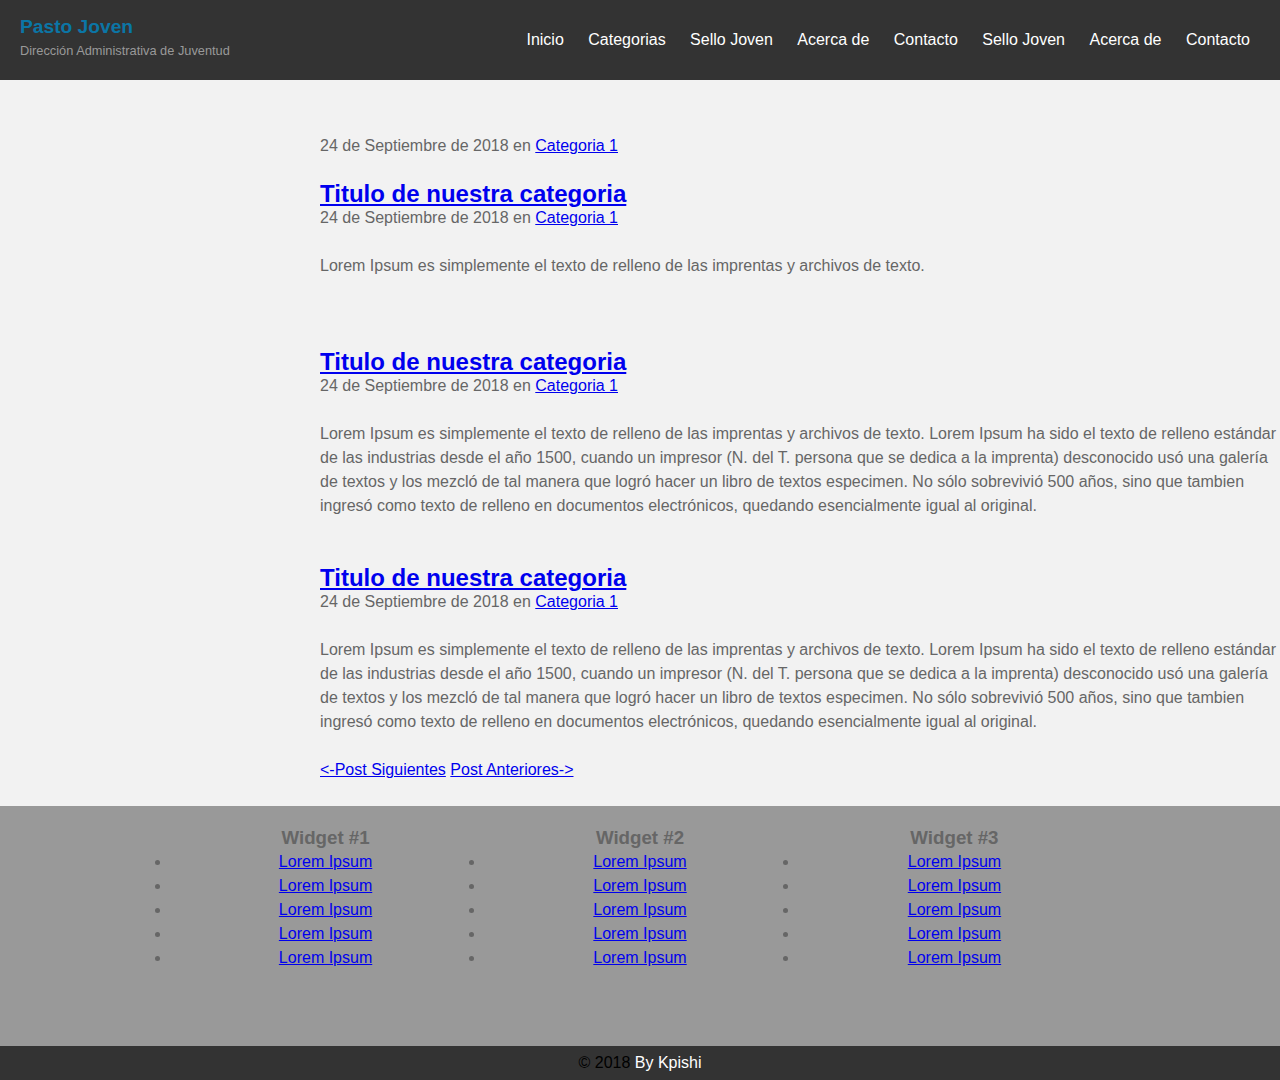
==== blog.html @ 22bb0792 "Add files via upload" ====
<!DOCTYPE html>
<html lang="es">
<head>
	<meta charset="utf-8">
	<title>Cabecera fija</title>
	<meta name="viewport" content="width=device-width">

    <link rel="stylesheet" href="style.css">
	<link rel="stylesheet" href="iconmoon.css">
	<script src="http://code.jquery.com/jquery-latest.min.js" type="text/javascript"></script> 
	<script src="js/jquery.slides.min.js" type="text/javascript"></script>﻿

	<script>
    $(function(){
      $("#slideshow").slidesjs({
        height: 300,
        navigation:false
      });
      $("#slideoportunidades").slidesjs({
        height: 330,
        navigation:false
      });
    });
  </script>

</head>

<body>
	
	<header id="main-header">
		<!--<div class="social">
			<nav>
				<ul>
					<li><a href="#" class="icon-facebook" ></a></li>
					<li><a href="#" class="icon-twitter" ></a></li>
					<li><a href="#" class="icon-google" ></a></li>
				</ul>
			</nav>
		</div>-->
		<div>
		<a id="logo-header" href="#">
			<span class="site-name">Pasto Joven</span>
			<span class="site-desc">Dirección Administrativa de Juventud</span>
		</a> <!-- / #logo-header -->
		</div>
		<div>
		<nav>
			<ul>
				<li><a href="index.html">Inicio</a></li>
				<li><a href="#">Categorias</a></li>
				<li><a href="#">Sello Joven</a></li>
				<li><a href="#">Acerca de</a></li>
				<li><a href="#">Contacto</a></li>
				<li><a href="#">Sello Joven</a></li>
				<li><a href="#">Acerca de</a></li>
				<li><a href="#">Contacto</a></li>
			</ul>
		</nav><!-- / nav -->
		</div>
	</header><!-- / #main-header -->

	<section id="main">
		<section id="articles_list">
			<article>
				<div class="fecha">
					<p class="date">24 de Septiembre de 2018 en <a href="#">Categoria 1</a></p>
				</div>
					<hgroup><h2><a href="#">Titulo de nuestra categoria</a></h2></hgroup>			
					<p class="date">24 de Septiembre de 2018 en <a href="#">Categoria 1</a></p>
					<p class="extract">Lorem Ipsum es simplemente el texto de relleno de las imprentas y archivos de texto. </p>
					<img class="thumb" src="http://placehold.it/300x200" alt="">
			</article>
			<article>
				<img class="thumb" src="http://placehold.it/300x200" alt="">
				<hgroup><h2><a href="#">Titulo de nuestra categoria</a></h2></hgroup>
					<p class="date">24 de Septiembre de 2018 en <a href="#">Categoria 1</a></p>
					<p class="extract">Lorem Ipsum es simplemente el texto de relleno de las imprentas y archivos de texto. Lorem Ipsum ha sido el texto de relleno estándar de las industrias desde el año 1500, cuando un impresor (N. del T. persona que se dedica a la imprenta) desconocido usó una galería de textos y los mezcló de tal manera que logró hacer un libro de textos especimen. No sólo sobrevivió 500 años, sino que tambien ingresó como texto de relleno en documentos electrónicos, quedando esencialmente igual al original.</p>
			</article>
			<article>
				<img class="thumb" src="http://placehold.it/300x200" alt="">
				<hgroup><h2><a href="#">Titulo de nuestra categoria</a></h2></hgroup>
					<p class="date">24 de Septiembre de 2018 en <a href="#">Categoria 1</a></p>
					<p class="extract">Lorem Ipsum es simplemente el texto de relleno de las imprentas y archivos de texto. Lorem Ipsum ha sido el texto de relleno estándar de las industrias desde el año 1500, cuando un impresor (N. del T. persona que se dedica a la imprenta) desconocido usó una galería de textos y los mezcló de tal manera que logró hacer un libro de textos especimen. No sólo sobrevivió 500 años, sino que tambien ingresó como texto de relleno en documentos electrónicos, quedando esencialmente igual al original.</p>
			</article>
			<div id="pagination">
				<p>
				<a href="#"><-Post Siguientes</a>
				<a href="#">Post Anteriores-></a>
				</p>
			</div>
		</section><!-- / #article list -->
	</section> <!-- / #main -->	

	<footer>
	<div id="ft_widget">
			<section class="widget">
				<h3>Widget #1</h3>
					<ul>
						<li><a href="#">Lorem Ipsum</a></li>
						<li><a href="#">Lorem Ipsum</a></li>
						<li><a href="#">Lorem Ipsum</a></li>
						<li><a href="#">Lorem Ipsum</a></li>
						<li><a href="#">Lorem Ipsum</a></li>
					</ul>
			</section>
			<section class="widget">
				<h3>Widget #2</h3>
					<ul>
						<li><a href="#">Lorem Ipsum</a></li>
						<li><a href="#">Lorem Ipsum</a></li>
						<li><a href="#">Lorem Ipsum</a></li>
						<li><a href="#">Lorem Ipsum</a></li>
						<li><a href="#">Lorem Ipsum</a></li>
					</ul>
			</section>	
			<section class="widget">
				<h3>Widget #3</h3>
					<ul>
						<li><a href="#">Lorem Ipsum</a></li>
						<li><a href="#">Lorem Ipsum</a></li>
						<li><a href="#">Lorem Ipsum</a></li>
						<li><a href="#">Lorem Ipsum</a></li>
						<li><a href="#">Lorem Ipsum</a></li>
					</ul>
			</section>	
	</div>
	<div>	
		<section id="ft_autor">
			<p>&copy; 2018 <a href="http://facebook.com/kpishi"> By Kpishi</a></p>
		</section>
	</div>	
</footer> <!-- / #main-footer -->
</body>
</html>
---- style.css ----
/*
Theme Name: Pasto Joven
Theme URI: wwww.pastojoven.gov.co
Descripcion: descripcion del tema
Version: 1
Autor: Francisco Escobar
*/

*{
	margin: 0px;
	padding: 0px;
}

body {
	margin: 0;
	padding: 0;
	max-width: 1920px;
	font-family: Helvetica, Arial, sans-serif;
	color: #666;
	background: #f2f2f2; 
	font-size: 1em;
	line-height: 1.5em;

	padding-top: 30px; /* 56 Relleno superior igual a la altura de la cabecera*/
}


h1 {
	font-size: 2.3em;
	line-height: 1.3em;
	margin: 15px 0;
	text-align: center;
	font-weight: 300;
}

p {
	margin: 0 0 1.5em 0;
}

img {
	max-width: 100%;
	height: auto;
}
#main-header {
	background: #333;
	color: white;
	height: 80px; /*110 alto total de la cabecera*/
	width: 100%; /* hacemos que la cabecera ocupe el ancho completo de la página */
	left: 0; /* Posicionamos la cabecera al lado izquierdo */
	top: 0; /* Posicionamos la cabecera pegada arriba */
	position: fixed; /* Hacemos que la cabecera tenga una posición fija */
	z-index: 99999; /*enviamos la cabacera hacia enfrente */
}	
#main-header a {
	color: white;
}

.social{
	background: #999;
	height: 30px;
}

.social nav{
	float: right;
}

.social nav ul {
	margin-bottom: 5px;
	/*margin: 0;*/
	padding: 0;
	list-style: none;
	padding-right: 20px;
}	
.social nav ul li {
	display: inline-block;
	line-height: 20px;
}		
.social nav ul li a {
	display: block;
	padding: 5px;
	text-decoration: none;
}
.social nav ul li a:hover {
	background: #000;
}

/*
 * Logo
 */
#logo-header {
	float: left;
	padding: 15px 0 0 20px;
	text-decoration: none;
}
#logo-header:hover {
	color: #0b76a6;
}

#logo-header .site-name {
	display: block;
	font-weight: 700;
	font-size: 1.2em;
}
	
#logo-header .site-desc {
	display: block;
	font-weight: 300;
	font-size: 0.8em;
	color: #999;
}
	

/*
 * Navegación
 */
nav {
	float: right;
}	
nav ul {
	margin: 0;
	padding: 0;
	list-style: none;
	padding-right: 20px;
}	
nav ul li {
	display: inline-block;
	line-height: 80px;
}		
nav ul li a {
	display: block;
	padding: 0 10px;
	text-decoration: none;
}
nav ul li a:hover {
	background: #0b76a6;
}

/*#video_content {
	background: yellow;
    width: auto;
    height: auto;
    min-width: 100%;
    min-height: 100%;
    /*position: absolute;
    left: 0px;
    bottom: 0px;
    -webkit-transform: translate(-290px, 0px);
    transform: translate(-290px, 0px);
}*/				

#main{
	overflow: hidden;
	width: 100%;
	margin: 0px auto;
	background: #f2f2f2; 
}

/****slide show****/
#main #slideshow{
	width: 100%;
	/*float: left;*/
	margin: 0px auto;
	overflow: hidden;
	margin-top: 80px; /*separacion entre  el header y slide*/
	margin-bottom: 20px;
}

#main #slideshow .thumb{
	width: 49%;
	float: left;
	margin-right: 2%
}

/****imgen oportunidades****/

#main #slideshow_opt{

}

#slideoportunidades .slideshow_opt .img_opt{
	width: 33.33%;
	float: left;
	/*margin-right: 2%		*/
}

#main #slideshow_opt img{
	
}

#main #slideshow article{
	float: left;
	font-family: 'Open Sans', Arial,Helvetica,sans-serif;
	font-size: 1rem;
	text-align: justify;
	width: 49%;
	color: #fff;
}

#main #slideshow article h2{
	font-family: 'Raleway', Helvetica,Arial,sans-serif;
	font-size: 2rem;
	font-weight: 300;
	text-align: left;
}

#main #slideshow article .date{
	font-family: 'Raleway', Helvetica,Arial,sans-serif;
	font-size: .8rem;
	font-weight: 500;
	margin-bottom: 10px;
	color: #777777;
}

/*----slideshow---*/

#main #slideshow .slidesjs-pagination li{
	background: #fff;
	width: 20px;
	height: 20px;
	margin-right: 10px;
	display: inline-block;
}
#main #slideshow .slidesjs-pagination li a{
	width: 20px;
	height: 20px;
	display: block;
	font-size: 0px;
}

#main #slideshow .slidesjs-pagination li .active{
	background: #333;
}

/*----Inicio slide oportunidades---*/

#slideoportunidades{
	margin-top: 150px;
}

#main #slideoportunidades .slidesjs-pagination li{
	background: #999;
	width: 20px;
	height: 20px;
	margin-right: 10px;
	display: inline-block;
}
#main #slideoportunidades .slidesjs-pagination li a{
	width: 20px;
	height: 20px;
	display: block;
	font-size: 0px;
}

#main #slideoportunidades .slidesjs-pagination li .active{
	background: #900000;
}

/*Fin slide opourtunidades*/
/*main contenido*/

#main-content {
	
	width: 85%;
	margin: 0px auto;
}

/******* articulos*********/

#main #articles_list{
	margin-top: 80px;
	width: 75%;	
	float: right;
}

#main #articles_list article .thumb{
	


}


/******* fin articulos*********/

/*footer*/

#ft_widget{
	background:#999;
	margin: 0px auto;
	text-align: center;
	padding: 20px;
	height: 200px;
}
/*#main .widget{
	width: 100%;
}

footer .widget{
	width: 25%;	
}*/

#ft_widget .widget{
	display: inline-block;
	width: 25%;
}


/******* autor*********/
#ft_autor{
	background: #333;
	color: black;
	text-align: center;
	padding: 5px;
	margin-top: 0px;
}

#ft_autor p {
	margin: 0;
}

#ft_autor a {
	color: white;
	text-decoration: none;
}
---- iconmoon.css ----
@font-face {
  font-family: 'icomoon';
  src:  url('fonts/icomoon.eot?pftni7');
  src:  url('fonts/icomoon.eot?pftni7#iefix') format('embedded-opentype'),
    url('fonts/icomoon.ttf?pftni7') format('truetype'),
    url('fonts/icomoon.woff?pftni7') format('woff'),
    url('fonts/icomoon.svg?pftni7#icomoon') format('svg');
  font-weight: normal;
  font-style: normal;
}

[class^="icon-"], [class*=" icon-"] {
  /* use !important to prevent issues with browser extensions that change fonts */
  font-family: 'icomoon' !important;
  speak: none;
  font-style: normal;
  font-weight: normal;
  font-variant: normal;
  text-transform: none;
  line-height: 1;

  /* Better Font Rendering =========== */
  -webkit-font-smoothing: antialiased;
  -moz-osx-font-smoothing: grayscale;
}

.icon-add-to-list:before {
  content: "\e900";
}
.icon-classic-computer:before {
  content: "\e901";
}
.icon-controller-fast-backward:before {
  content: "\e902";
}
.icon-creative-commons-attribution:before {
  content: "\e903";
}
.icon-creative-commons-noderivs:before {
  content: "\e904";
}
.icon-creative-commons-noncommercial-eu:before {
  content: "\e905";
}
.icon-creative-commons-noncommercial-us:before {
  content: "\e906";
}
.icon-creative-commons-public-domain:before {
  content: "\e907";
}
.icon-creative-commons-remix:before {
  content: "\e908";
}
.icon-creative-commons-share:before {
  content: "\e909";
}
.icon-creative-commons-sharealike:before {
  content: "\e90a";
}
.icon-creative-commons:before {
  content: "\e90b";
}
.icon-document-landscape:before {
  content: "\e90c";
}
.icon-remove-user:before {
  content: "\e90d";
}
.icon-warning:before {
  content: "\e90e";
}
.icon-arrow-bold-down:before {
  content: "\e90f";
}
.icon-arrow-bold-left:before {
  content: "\e910";
}
.icon-arrow-bold-right:before {
  content: "\e911";
}
.icon-arrow-bold-up:before {
  content: "\e912";
}
.icon-arrow-down:before {
  content: "\e913";
}
.icon-arrow-left:before {
  content: "\e914";
}
.icon-arrow-long-down:before {
  content: "\e915";
}
.icon-arrow-long-left:before {
  content: "\e916";
}
.icon-arrow-long-right:before {
  content: "\e917";
}
.icon-arrow-long-up:before {
  content: "\e918";
}
.icon-arrow-right:before {
  content: "\e919";
}
.icon-arrow-up:before {
  content: "\e91a";
}
.icon-arrow-with-circle-down:before {
  content: "\e91b";
}
.icon-arrow-with-circle-left:before {
  content: "\e91c";
}
.icon-arrow-with-circle-right:before {
  content: "\e91d";
}
.icon-arrow-with-circle-up:before {
  content: "\e91e";
}
.icon-bookmark:before {
  content: "\e91f";
}
.icon-bookmarks:before {
  content: "\e920";
}
.icon-chevron-down:before {
  content: "\e921";
}
.icon-chevron-left:before {
  content: "\e922";
}
.icon-chevron-right:before {
  content: "\e923";
}
.icon-chevron-small-down:before {
  content: "\e924";
}
.icon-chevron-small-left:before {
  content: "\e925";
}
.icon-chevron-small-right:before {
  content: "\e926";
}
.icon-chevron-small-up:before {
  content: "\e927";
}
.icon-chevron-thin-down:before {
  content: "\e928";
}
.icon-chevron-thin-left:before {
  content: "\e929";
}
.icon-chevron-thin-right:before {
  content: "\e92a";
}
.icon-chevron-thin-up:before {
  content: "\e92b";
}
.icon-chevron-up:before {
  content: "\e92c";
}
.icon-chevron-with-circle-down:before {
  content: "\e92d";
}
.icon-chevron-with-circle-left:before {
  content: "\e92e";
}
.icon-chevron-with-circle-right:before {
  content: "\e92f";
}
.icon-chevron-with-circle-up:before {
  content: "\e930";
}
.icon-cloud:before {
  content: "\e931";
}
.icon-controller-fast-forward:before {
  content: "\e932";
}
.icon-controller-jump-to-start:before {
  content: "\e933";
}
.icon-controller-next:before {
  content: "\e934";
}
.icon-controller-paus:before {
  content: "\e935";
}
.icon-controller-play:before {
  content: "\e936";
}
.icon-controller-record:before {
  content: "\e937";
}
.icon-controller-stop:before {
  content: "\e938";
}
.icon-controller-volume:before {
  content: "\e939";
}
.icon-dot-single:before {
  content: "\e93a";
}
.icon-dots-three-horizontal:before {
  content: "\e93b";
}
.icon-dots-three-vertical:before {
  content: "\e93c";
}
.icon-dots-two-horizontal:before {
  content: "\e93d";
}
.icon-dots-two-vertical:before {
  content: "\e93e";
}
.icon-download:before {
  content: "\e93f";
}
.icon-emoji-flirt:before {
  content: "\e940";
}
.icon-flow-branch:before {
  content: "\e941";
}
.icon-flow-cascade:before {
  content: "\e942";
}
.icon-flow-line:before {
  content: "\e943";
}
.icon-flow-parallel:before {
  content: "\e944";
}
.icon-flow-tree:before {
  content: "\e945";
}
.icon-install:before {
  content: "\e946";
}
.icon-layers:before {
  content: "\e947";
}
.icon-open-book:before {
  content: "\e948";
}
.icon-resize-100:before {
  content: "\e949";
}
.icon-resize-full-screen:before {
  content: "\e94a";
}
.icon-save:before {
  content: "\e94b";
}
.icon-select-arrows:before {
  content: "\e94c";
}
.icon-sound-mute:before {
  content: "\e94d";
}
.icon-sound:before {
  content: "\e94e";
}
.icon-trash:before {
  content: "\e94f";
}
.icon-triangle-down:before {
  content: "\e950";
}
.icon-triangle-left:before {
  content: "\e951";
}
.icon-triangle-right:before {
  content: "\e952";
}
.icon-triangle-up:before {
  content: "\e953";
}
.icon-uninstall:before {
  content: "\e954";
}
.icon-upload-to-cloud:before {
  content: "\e955";
}
.icon-upload:before {
  content: "\e956";
}
.icon-add-user:before {
  content: "\e957";
}
.icon-address:before {
  content: "\e958";
}
.icon-adjust:before {
  content: "\e959";
}
.icon-air:before {
  content: "\e95a";
}
.icon-aircraft-landing:before {
  content: "\e95b";
}
.icon-aircraft-take-off:before {
  content: "\e95c";
}
.icon-aircraft:before {
  content: "\e95d";
}
.icon-align-bottom:before {
  content: "\e95e";
}
.icon-align-horizontal-middle:before {
  content: "\e95f";
}
.icon-align-left:before {
  content: "\e960";
}
.icon-align-right:before {
  content: "\e961";
}
.icon-align-top:before {
  content: "\e962";
}
.icon-align-vertical-middle:before {
  content: "\e963";
}
.icon-archive:before {
  content: "\e964";
}
.icon-area-graph:before {
  content: "\e965";
}
.icon-attachment:before {
  content: "\e966";
}
.icon-awareness-ribbon:before {
  content: "\e967";
}
.icon-back-in-time:before {
  content: "\e968";
}
.icon-back:before {
  content: "\e969";
}
.icon-bar-graph:before {
  content: "\e96a";
}
.icon-battery:before {
  content: "\e96b";
}
.icon-beamed-note:before {
  content: "\e96c";
}
.icon-bell:before {
  content: "\e96d";
}
.icon-blackboard:before {
  content: "\e96e";
}
.icon-block:before {
  content: "\e96f";
}
.icon-book:before {
  content: "\e970";
}
.icon-bowl:before {
  content: "\e971";
}
.icon-box:before {
  content: "\e972";
}
.icon-briefcase:before {
  content: "\e973";
}
.icon-browser:before {
  content: "\e974";
}
.icon-brush:before {
  content: "\e975";
}
.icon-bucket:before {
  content: "\e976";
}
.icon-cake:before {
  content: "\e977";
}
.icon-calculator:before {
  content: "\e978";
}
.icon-calendar:before {
  content: "\e979";
}
.icon-camera:before {
  content: "\e97a";
}
.icon-ccw:before {
  content: "\e97b";
}
.icon-chat:before {
  content: "\e97c";
}
.icon-check:before {
  content: "\e97d";
}
.icon-circle-with-cross:before {
  content: "\e97e";
}
.icon-circle-with-minus:before {
  content: "\e97f";
}
.icon-circle-with-plus:before {
  content: "\e980";
}
.icon-circle:before {
  content: "\e981";
}
.icon-circular-graph:before {
  content: "\e982";
}
.icon-clapperboard:before {
  content: "\e983";
}
.icon-clipboard:before {
  content: "\e984";
}
.icon-clock:before {
  content: "\e985";
}
.icon-code:before {
  content: "\e986";
}
.icon-cog:before {
  content: "\e987";
}
.icon-colours:before {
  content: "\e988";
}
.icon-compass:before {
  content: "\e989";
}
.icon-copy:before {
  content: "\e98a";
}
.icon-credit-card:before {
  content: "\e98b";
}
.icon-credit:before {
  content: "\e98c";
}
.icon-cross:before {
  content: "\e98d";
}
.icon-cup:before {
  content: "\e98e";
}
.icon-cw:before {
  content: "\e98f";
}
.icon-cycle:before {
  content: "\e990";
}
.icon-database:before {
  content: "\e991";
}
.icon-dial-pad:before {
  content: "\e992";
}
.icon-direction:before {
  content: "\e993";
}
.icon-document:before {
  content: "\e994";
}
.icon-documents:before {
  content: "\e995";
}
.icon-drink:before {
  content: "\e996";
}
.icon-drive:before {
  content: "\e997";
}
.icon-drop:before {
  content: "\e998";
}
.icon-edit:before {
  content: "\e999";
}
.icon-email:before {
  content: "\e99a";
}
.icon-emoji-happy:before {
  content: "\e99b";
}
.icon-emoji-neutral:before {
  content: "\e99c";
}
.icon-emoji-sad:before {
  content: "\e99d";
}
.icon-erase:before {
  content: "\e99e";
}
.icon-eraser:before {
  content: "\e99f";
}
.icon-export:before {
  content: "\e9a0";
}
.icon-eye:before {
  content: "\e9a1";
}
.icon-feather:before {
  content: "\e9a2";
}
.icon-flag:before {
  content: "\e9a3";
}
.icon-flash:before {
  content: "\e9a4";
}
.icon-flashlight:before {
  content: "\e9a5";
}
.icon-flat-brush:before {
  content: "\e9a6";
}
.icon-folder-images:before {
  content: "\e9a7";
}
.icon-folder-music:before {
  content: "\e9a8";
}
.icon-folder-video:before {
  content: "\e9a9";
}
.icon-folder:before {
  content: "\e9aa";
}
.icon-forward:before {
  content: "\e9ab";
}
.icon-funnel:before {
  content: "\e9ac";
}
.icon-game-controller:before {
  content: "\e9ad";
}
.icon-gauge:before {
  content: "\e9ae";
}
.icon-globe:before {
  content: "\e9af";
}
.icon-graduation-cap:before {
  content: "\e9b0";
}
.icon-grid:before {
  content: "\e9b1";
}
.icon-hair-cross:before {
  content: "\e9b2";
}
.icon-hand:before {
  content: "\e9b3";
}
.icon-heart-outlined:before {
  content: "\e9b4";
}
.icon-heart:before {
  content: "\e9b5";
}
.icon-help-with-circle:before {
  content: "\e9b6";
}
.icon-help:before {
  content: "\e9b7";
}
.icon-home:before {
  content: "\e9b8";
}
.icon-hour-glass:before {
  content: "\e9b9";
}
.icon-image-inverted:before {
  content: "\e9ba";
}
.icon-image:before {
  content: "\e9bb";
}
.icon-images:before {
  content: "\e9bc";
}
.icon-inbox:before {
  content: "\e9bd";
}
.icon-infinity:before {
  content: "\e9be";
}
.icon-info-with-circle:before {
  content: "\e9bf";
}
.icon-info:before {
  content: "\e9c0";
}
.icon-key:before {
  content: "\e9c1";
}
.icon-keyboard:before {
  content: "\e9c2";
}
.icon-lab-flask:before {
  content: "\e9c3";
}
.icon-landline:before {
  content: "\e9c4";
}
.icon-language:before {
  content: "\e9c5";
}
.icon-laptop:before {
  content: "\e9c6";
}
.icon-leaf:before {
  content: "\e9c7";
}
.icon-level-down:before {
  content: "\e9c8";
}
.icon-level-up:before {
  content: "\e9c9";
}
.icon-lifebuoy:before {
  content: "\e9ca";
}
.icon-light-bulb:before {
  content: "\e9cb";
}
.icon-light-down:before {
  content: "\e9cc";
}
.icon-light-up:before {
  content: "\e9cd";
}
.icon-line-graph:before {
  content: "\e9ce";
}
.icon-link:before {
  content: "\e9cf";
}
.icon-list:before {
  content: "\e9d0";
}
.icon-location-pin:before {
  content: "\e9d1";
}
.icon-location:before {
  content: "\e9d2";
}
.icon-lock-open:before {
  content: "\e9d3";
}
.icon-lock:before {
  content: "\e9d4";
}
.icon-log-out:before {
  content: "\e9d5";
}
.icon-login:before {
  content: "\e9d6";
}
.icon-loop:before {
  content: "\e9d7";
}
.icon-magnet:before {
  content: "\e9d8";
}
.icon-magnifying-glass:before {
  content: "\e9d9";
}
.icon-mail:before {
  content: "\e9da";
}
.icon-man:before {
  content: "\e9db";
}
.icon-map:before {
  content: "\e9dc";
}
.icon-mask:before {
  content: "\e9dd";
}
.icon-medal:before {
  content: "\e9de";
}
.icon-megaphone:before {
  content: "\e9df";
}
.icon-menu:before {
  content: "\e9e0";
}
.icon-message:before {
  content: "\e9e1";
}
.icon-mic:before {
  content: "\e9e2";
}
.icon-minus:before {
  content: "\e9e3";
}
.icon-mobile:before {
  content: "\e9e4";
}
.icon-modern-mic:before {
  content: "\e9e5";
}
.icon-moon:before {
  content: "\e9e6";
}
.icon-mouse:before {
  content: "\e9e7";
}
.icon-music:before {
  content: "\e9e8";
}
.icon-network:before {
  content: "\e9e9";
}
.icon-new-message:before {
  content: "\e9ea";
}
.icon-new:before {
  content: "\e9eb";
}
.icon-news:before {
  content: "\e9ec";
}
.icon-note:before {
  content: "\e9ed";
}
.icon-notification:before {
  content: "\e9ee";
}
.icon-old-mobile:before {
  content: "\e9ef";
}
.icon-old-phone:before {
  content: "\e9f0";
}
.icon-palette:before {
  content: "\e9f1";
}
.icon-paper-plane:before {
  content: "\e9f2";
}
.icon-pencil:before {
  content: "\e9f3";
}
.icon-phone:before {
  content: "\e9f4";
}
.icon-pie-chart:before {
  content: "\e9f5";
}
.icon-pin:before {
  content: "\e9f6";
}
.icon-plus:before {
  content: "\e9f7";
}
.icon-popup:before {
  content: "\e9f8";
}
.icon-power-plug:before {
  content: "\e9f9";
}
.icon-price-ribbon:before {
  content: "\e9fa";
}
.icon-price-tag:before {
  content: "\e9fb";
}
.icon-print:before {
  content: "\e9fc";
}
.icon-progress-empty:before {
  content: "\e9fd";
}
.icon-progress-full:before {
  content: "\e9fe";
}
.icon-progress-one:before {
  content: "\e9ff";
}
.icon-progress-two:before {
  content: "\ea00";
}
.icon-publish:before {
  content: "\ea01";
}
.icon-quote:before {
  content: "\ea02";
}
.icon-radio:before {
  content: "\ea03";
}
.icon-reply-all:before {
  content: "\ea04";
}
.icon-reply:before {
  content: "\ea05";
}
.icon-retweet:before {
  content: "\ea06";
}
.icon-rocket:before {
  content: "\ea07";
}
.icon-round-brush:before {
  content: "\ea08";
}
.icon-rss:before {
  content: "\ea09";
}
.icon-ruler:before {
  content: "\ea0a";
}
.icon-scissors:before {
  content: "\ea0b";
}
.icon-share-alternitive:before {
  content: "\ea0c";
}
.icon-share:before {
  content: "\ea0d";
}
.icon-shareable:before {
  content: "\ea0e";
}
.icon-shield:before {
  content: "\ea0f";
}
.icon-shop:before {
  content: "\ea10";
}
.icon-shopping-bag:before {
  content: "\ea11";
}
.icon-shopping-basket:before {
  content: "\ea12";
}
.icon-shopping-cart:before {
  content: "\ea13";
}
.icon-shuffle:before {
  content: "\ea14";
}
.icon-signal:before {
  content: "\ea15";
}
.icon-sound-mix:before {
  content: "\ea16";
}
.icon-sports-club:before {
  content: "\ea17";
}
.icon-spreadsheet:before {
  content: "\ea18";
}
.icon-squared-cross:before {
  content: "\ea19";
}
.icon-squared-minus:before {
  content: "\ea1a";
}
.icon-squared-plus:before {
  content: "\ea1b";
}
.icon-star-outlined:before {
  content: "\ea1c";
}
.icon-star:before {
  content: "\ea1d";
}
.icon-stopwatch:before {
  content: "\ea1e";
}
.icon-suitcase:before {
  content: "\ea1f";
}
.icon-swap:before {
  content: "\ea20";
}
.icon-sweden:before {
  content: "\ea21";
}
.icon-switch:before {
  content: "\ea22";
}
.icon-tablet:before {
  content: "\ea23";
}
.icon-tag:before {
  content: "\ea24";
}
.icon-text-document-inverted:before {
  content: "\ea25";
}
.icon-text-document:before {
  content: "\ea26";
}
.icon-text:before {
  content: "\ea27";
}
.icon-thermometer:before {
  content: "\ea28";
}
.icon-thumbs-down:before {
  content: "\ea29";
}
.icon-thumbs-up:before {
  content: "\ea2a";
}
.icon-thunder-cloud:before {
  content: "\ea2b";
}
.icon-ticket:before {
  content: "\ea2c";
}
.icon-time-slot:before {
  content: "\ea2d";
}
.icon-tools:before {
  content: "\ea2e";
}
.icon-traffic-cone:before {
  content: "\ea2f";
}
.icon-tree:before {
  content: "\ea30";
}
.icon-trophy:before {
  content: "\ea31";
}
.icon-tv:before {
  content: "\ea32";
}
.icon-typing:before {
  content: "\ea33";
}
.icon-unread:before {
  content: "\ea34";
}
.icon-untag:before {
  content: "\ea35";
}
.icon-user:before {
  content: "\ea36";
}
.icon-users:before {
  content: "\ea37";
}
.icon-v-card:before {
  content: "\ea38";
}
.icon-video:before {
  content: "\ea39";
}
.icon-vinyl:before {
  content: "\ea3a";
}
.icon-voicemail:before {
  content: "\ea3b";
}
.icon-wallet:before {
  content: "\ea3c";
}
.icon-water:before {
  content: "\ea3d";
}
.icon-500px-with-circle:before {
  content: "\ea3e";
}
.icon-500px:before {
  content: "\ea3f";
}
.icon-basecamp:before {
  content: "\ea40";
}
.icon-behance:before {
  content: "\ea41";
}
.icon-creative-cloud:before {
  content: "\ea42";
}
.icon-dropbox:before {
  content: "\ea43";
}
.icon-evernote:before {
  content: "\ea44";
}
.icon-flattr:before {
  content: "\ea45";
}
.icon-foursquare:before {
  content: "\ea46";
}
.icon-google-drive:before {
  content: "\ea47";
}
.icon-google-hangouts:before {
  content: "\ea48";
}
.icon-grooveshark:before {
  content: "\ea49";
}
.icon-icloud:before {
  content: "\ea4a";
}
.icon-mixi:before {
  content: "\ea4b";
}
.icon-onedrive:before {
  content: "\ea4c";
}
.icon-paypal:before {
  content: "\ea4d";
}
.icon-picasa:before {
  content: "\ea4e";
}
.icon-qq:before {
  content: "\ea4f";
}
.icon-rdio-with-circle:before {
  content: "\ea50";
}
.icon-renren:before {
  content: "\ea51";
}
.icon-scribd:before {
  content: "\ea52";
}
.icon-sina-weibo:before {
  content: "\ea53";
}
.icon-skype-with-circle:before {
  content: "\ea54";
}
.icon-skype:before {
  content: "\ea55";
}
.icon-slideshare:before {
  content: "\ea56";
}
.icon-smashing:before {
  content: "\ea57";
}
.icon-soundcloud:before {
  content: "\ea58";
}
.icon-spotify-with-circle:before {
  content: "\ea59";
}
.icon-spotify:before {
  content: "\ea5a";
}
.icon-swarm:before {
  content: "\ea5b";
}
.icon-vine-with-circle:before {
  content: "\ea5c";
}
.icon-vine:before {
  content: "\ea5d";
}
.icon-vk-alternitive:before {
  content: "\ea5e";
}
.icon-vk-with-circle:before {
  content: "\ea5f";
}
.icon-vk:before {
  content: "\ea60";
}
.icon-xing-with-circle:before {
  content: "\ea61";
}
.icon-xing:before {
  content: "\ea62";
}
.icon-yelp:before {
  content: "\ea63";
}
.icon-dribbble-with-circle:before {
  content: "\ea64";
}
.icon-dribbble:before {
  content: "\ea65";
}
.icon-facebook-with-circle:before {
  content: "\ea66";
}
.icon-facebook:before {
  content: "\ea67";
}
.icon-flickr-with-circle:before {
  content: "\ea68";
}
.icon-flickr:before {
  content: "\ea69";
}
.icon-github-with-circle:before {
  content: "\ea6a";
}
.icon-github:before {
  content: "\ea6b";
}
.icon-google-with-circle:before {
  content: "\ea6c";
}
.icon-google:before {
  content: "\ea6d";
}
.icon-instagram-with-circle:before {
  content: "\ea6e";
}
.icon-instagram:before {
  content: "\ea6f";
}
.icon-lastfm-with-circle:before {
  content: "\ea70";
}
.icon-lastfm:before {
  content: "\ea71";
}
.icon-linkedin-with-circle:before {
  content: "\ea72";
}
.icon-linkedin:before {
  content: "\ea73";
}
.icon-pinterest-with-circle:before {
  content: "\ea74";
}
.icon-pinterest:before {
  content: "\ea75";
}
.icon-rdio:before {
  content: "\ea76";
}
.icon-stumbleupon-with-circle:before {
  content: "\ea77";
}
.icon-stumbleupon:before {
  content: "\ea78";
}
.icon-tumblr-with-circle:before {
  content: "\ea79";
}
.icon-tumblr:before {
  content: "\ea7a";
}
.icon-twitter-with-circle:before {
  content: "\ea7b";
}
.icon-twitter:before {
  content: "\ea7c";
}
.icon-vimeo-with-circle:before {
  content: "\ea7d";
}
.icon-vimeo:before {
  content: "\ea7e";
}
.icon-youtube-with-circle:before {
  content: "\ea7f";
}
.icon-youtube:before {
  content: "\ea80";
}
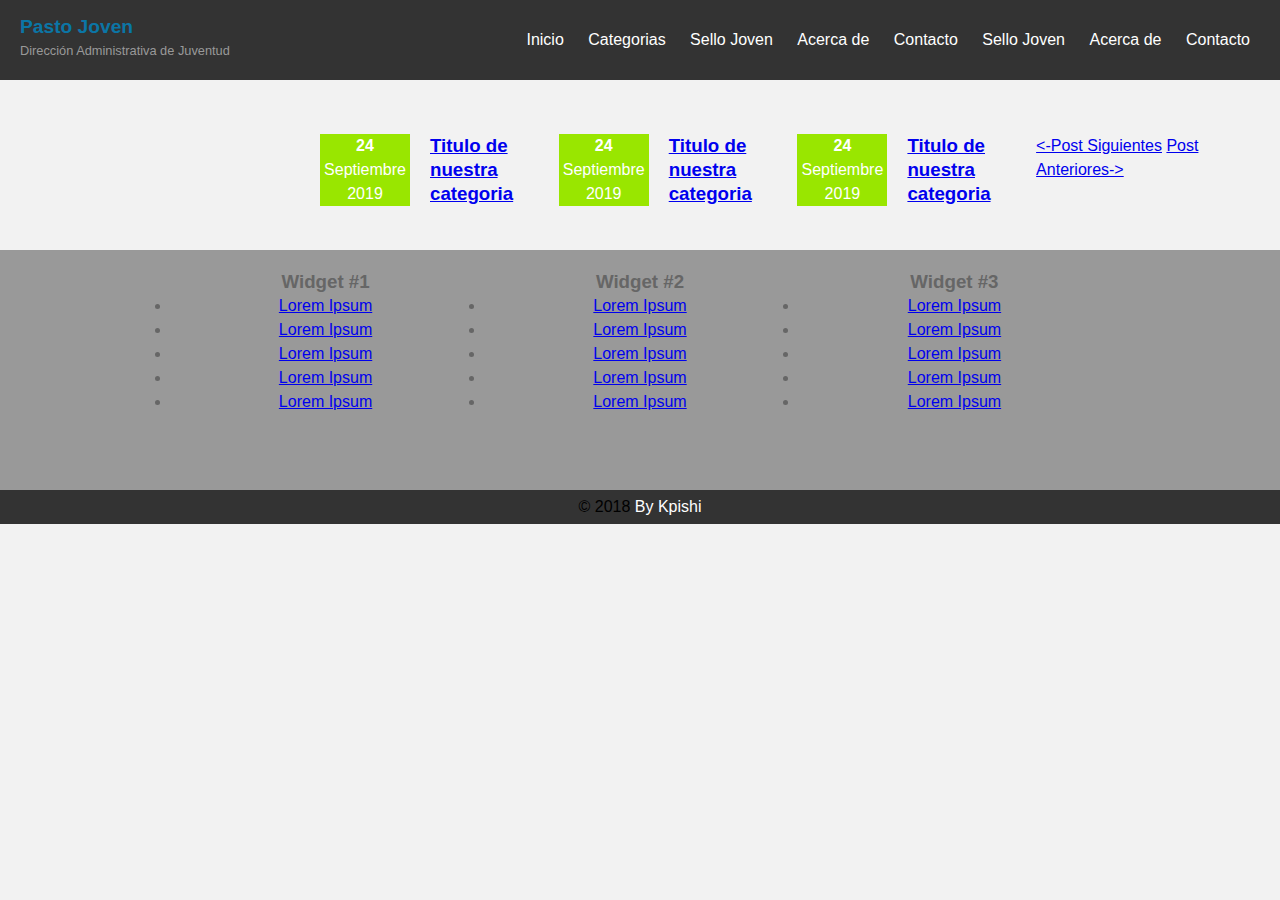
==== commit 5632c328: "Add files via upload" ====
--- a/blog.html
+++ b/blog.html
@@ -62,32 +62,59 @@
 	<section id="main">
 		<section id="articles_list">
 			<article>
-				<div class="fecha">
-					<p class="date">24 de Septiembre de 2018 en <a href="#">Categoria 1</a></p>
-				</div>
-					<hgroup><h2><a href="#">Titulo de nuestra categoria</a></h2></hgroup>			
-					<p class="date">24 de Septiembre de 2018 en <a href="#">Categoria 1</a></p>
-					<p class="extract">Lorem Ipsum es simplemente el texto de relleno de las imprentas y archivos de texto. </p>
+				<div class="article-box">					
+					<div class="article-title">
+						<div class="event-date">
+							<span>
+								<strong>24</strong>
+								<span>Septiembre</span>
+								<span>2019</span>
+							</span>
+							<h3><a href="#">Titulo de nuestra categoria</a></h3>
+						</div>
+					</div>										
 					<img class="thumb" src="http://placehold.it/300x200" alt="">
+				</div>				
 			</article>
 			<article>
-				<img class="thumb" src="http://placehold.it/300x200" alt="">
-				<hgroup><h2><a href="#">Titulo de nuestra categoria</a></h2></hgroup>
-					<p class="date">24 de Septiembre de 2018 en <a href="#">Categoria 1</a></p>
-					<p class="extract">Lorem Ipsum es simplemente el texto de relleno de las imprentas y archivos de texto. Lorem Ipsum ha sido el texto de relleno estándar de las industrias desde el año 1500, cuando un impresor (N. del T. persona que se dedica a la imprenta) desconocido usó una galería de textos y los mezcló de tal manera que logró hacer un libro de textos especimen. No sólo sobrevivió 500 años, sino que tambien ingresó como texto de relleno en documentos electrónicos, quedando esencialmente igual al original.</p>
+				<div class="article-box">					
+					<div class="article-title">
+						<div class="event-date">
+							<span>
+								<strong>24</strong>
+								<span>Septiembre</span>
+								<span>2019</span>
+							</span>
+							<h3><a href="#">Titulo de nuestra categoria</a></h3>
+						</div>
+					</div>										
+					<img class="thumb" src="http://placehold.it/300x200" alt="">
+				</div>				
 			</article>
 			<article>
-				<img class="thumb" src="http://placehold.it/300x200" alt="">
-				<hgroup><h2><a href="#">Titulo de nuestra categoria</a></h2></hgroup>
-					<p class="date">24 de Septiembre de 2018 en <a href="#">Categoria 1</a></p>
-					<p class="extract">Lorem Ipsum es simplemente el texto de relleno de las imprentas y archivos de texto. Lorem Ipsum ha sido el texto de relleno estándar de las industrias desde el año 1500, cuando un impresor (N. del T. persona que se dedica a la imprenta) desconocido usó una galería de textos y los mezcló de tal manera que logró hacer un libro de textos especimen. No sólo sobrevivió 500 años, sino que tambien ingresó como texto de relleno en documentos electrónicos, quedando esencialmente igual al original.</p>
-			</article>
-			<div id="pagination">
+				<div class="article-box">					
+					<div class="article-title">
+						<div class="event-date">
+							<span>
+								<strong>24</strong>
+								<span>Septiembre</span>
+								<span>2019</span>
+							</span>
+							<h3><a href="#">Titulo de nuestra categoria</a></h3>
+						</div>
+					</div>										
+					<img class="thumb" src="http://placehold.it/300x200" alt="">
+				</div>				
+			</article>			
+			
+			
+		<div id="pagination">
 				<p>
-				<a href="#"><-Post Siguientes</a>
-				<a href="#">Post Anteriores-></a>
+					<a href="#"><-Post Siguientes</a>
+					<a href="#">Post Anteriores-></a>
 				</p>
-			</div>
+		</div>
+
 		</section><!-- / #article list -->
 	</section> <!-- / #main -->	
 
--- a/style.css
+++ b/style.css
@@ -264,22 +264,87 @@
 	margin: 0px auto;
 }
 
-/******* articulos*********/
-
-#main #articles_list{
+/******* articulos***********************************************/
+
+#articles_list{
 	margin-top: 80px;
 	width: 75%;	
 	float: right;
 }
 
-#main #articles_list article .thumb{
-	
-
-
-}
-
-
-/******* fin articulos*********/
+#articles_list .article-box {   
+    float: left;
+    /*margin-top: 50px;*/
+    overflow: hidden;
+    position: relative;
+    /*width: 100%;*/
+}
+
+#articles_list .article-title {
+/*
+    background: #ffffff none repeat scroll 0 0;
+    bottom: 0;
+    left: 0;
+    padding-left: 108px;
+    padding-top: 30px;
+    position: absolute;
+    width: 100%;*/
+    background: #f2f2f2;
+    overflow: hidden;
+    margin-bottom: 20px;
+
+}
+#articles_list .article-title h3{
+}
+
+
+#articles_list .event-date {
+
+
+/*    left: 0;
+    position: absolute; 
+    float: left;
+    margin-right: 10px;*/
+
+}
+#articles_list .event-date span {
+
+    background:#99e600;
+    color: #ffffff;
+    float: left;
+	width: 90px;
+	text-align: center;
+	margin-right: 20px;
+    /*
+    /*font-size: 17px;
+    height: 100px;
+    /*padding: 20px 0;  
+    width: 90px;
+    text-align: center;*/
+}
+/*
+.event-date span{
+	float: left;
+    width: 90px;
+
+}*/
+
+.event-date span strong {
+    /*font-size: 25px;
+    font-weight: bold;
+    line-height: 24px;*/
+}
+.event-date span span {
+ /*line-height: 19px; */
+}
+.event-date span span span { 
+	/*font-size: 14px; */
+}
+
+
+
+
+/******* fin articulos******************************************/
 
 /*footer*/
 
